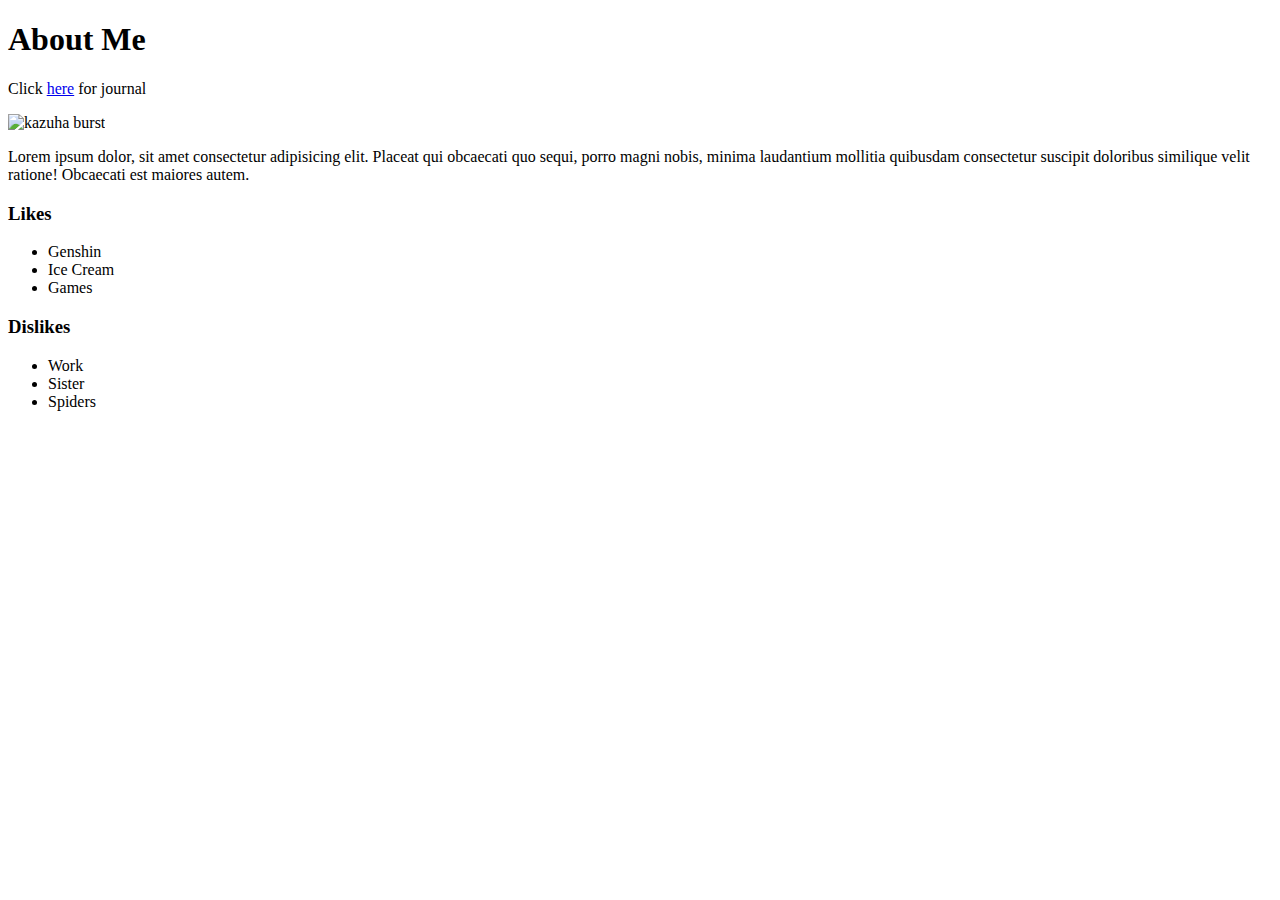
==== index.html @ 0f73fc0b "made changes" ====
<!DOCTYPE html>
<html lang="en">
<head>
    <meta charset="UTF-8">
    <meta http-equiv="X-UA-Compatible" content="IE=edge">
    <meta name="viewport" content="width=device-width, initial-scale=1.0">
    <title>Index</title>
</head>
<body>
    <h1>About Me</h1>
        <p>Click <a href="file:///C:/Users/Leo/ColumbiaCode/repos/Testing/journal.html">here</a> for journal</p>
        <img src="https://static.wikia.nocookie.net/gensin-impact/images/5/57/Character_Kaedehara_Kazuha_Full_Wish.png/revision/latest?cb=20220507131548" alt="kazuha burst" width="300" height="225">
        <p>Lorem ipsum dolor, sit amet consectetur adipisicing elit. Placeat qui obcaecati quo sequi, porro magni nobis, minima laudantium mollitia quibusdam consectetur suscipit doloribus similique velit ratione! Obcaecati est maiores autem.</p>
    <h3>Likes</h3>
        <ul>
            <li>Genshin</li>
            <li>Ice Cream</li>
            <li>Games</li>
        </ul>
    <h3>Dislikes</h3>
        <ul>
            <li>Work</li>
            <li>Sister</li>
            <li>Spiders</li>
        </ul>
    </body>
</html>
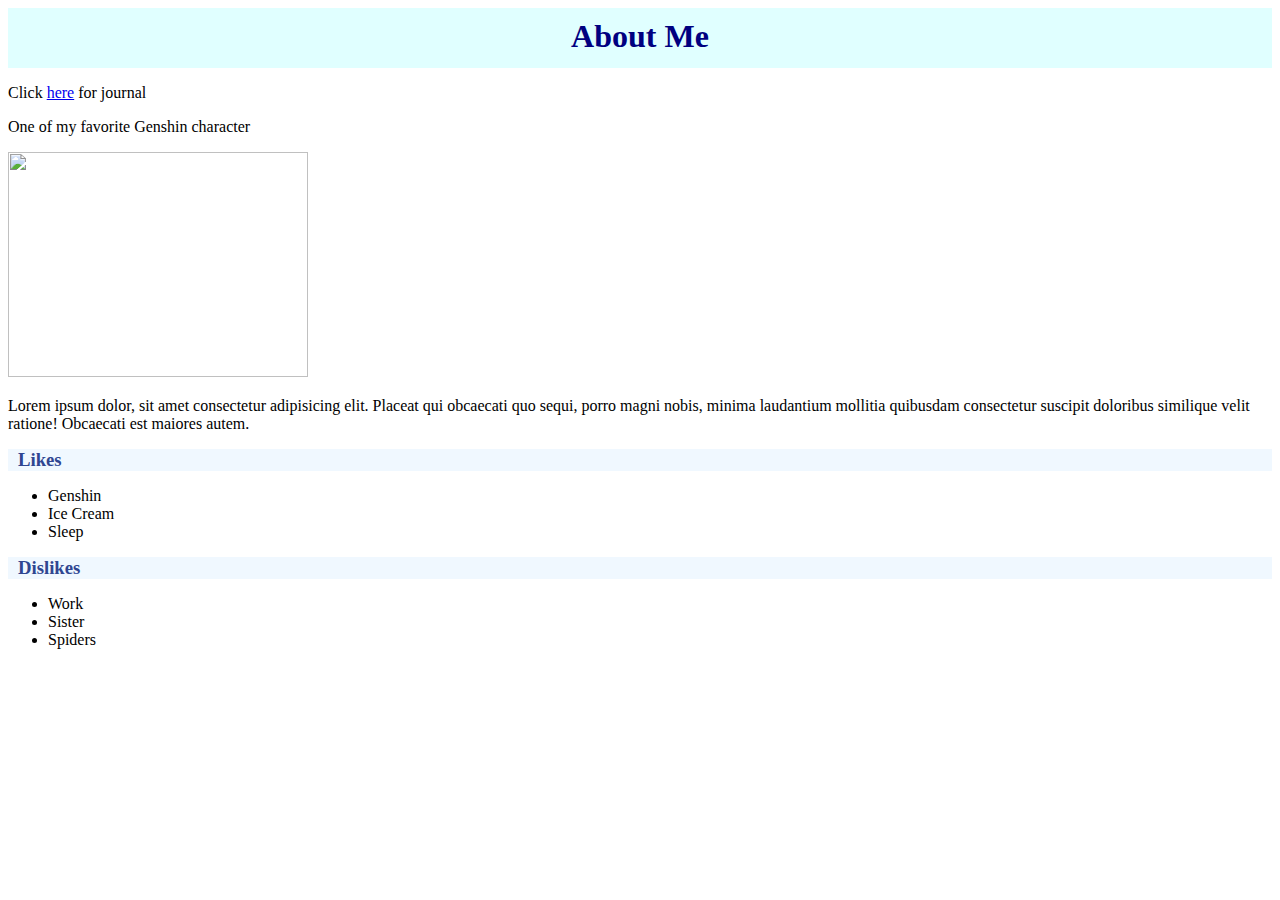
==== commit 90a0ac14: "added stuff" ====
--- a/index.html
+++ b/index.html
@@ -4,18 +4,20 @@
     <meta charset="UTF-8">
     <meta http-equiv="X-UA-Compatible" content="IE=edge">
     <meta name="viewport" content="width=device-width, initial-scale=1.0">
+    <link rel="stylesheet" href="css/style.css">
     <title>Index</title>
 </head>
 <body>
     <h1>About Me</h1>
         <p>Click <a href="file:///C:/Users/Leo/ColumbiaCode/repos/Testing/journal.html">here</a> for journal</p>
-        <img src="https://static.wikia.nocookie.net/gensin-impact/images/5/57/Character_Kaedehara_Kazuha_Full_Wish.png/revision/latest?cb=20220507131548" alt="kazuha burst" width="300" height="225">
+        <p>One of my favorite Genshin character</p>
+        <img src="https://static.wikia.nocookie.net/gensin-impact/images/5/57/Character_Kaedehara_Kazuha_Full_Wish.png/revision/latest?cb=20220507131548" alt="" width="300" height="225">
         <p>Lorem ipsum dolor, sit amet consectetur adipisicing elit. Placeat qui obcaecati quo sequi, porro magni nobis, minima laudantium mollitia quibusdam consectetur suscipit doloribus similique velit ratione! Obcaecati est maiores autem.</p>
     <h3>Likes</h3>
         <ul>
             <li>Genshin</li>
             <li>Ice Cream</li>
-            <li>Games</li>
+            <li>Sleep</li>
         </ul>
     <h3>Dislikes</h3>
         <ul>
@@ -24,4 +26,4 @@
             <li>Spiders</li>
         </ul>
     </body>
-</html>+</html>
--- a/css/style.css
+++ b/css/style.css
@@ -0,0 +1,14 @@
+h1{
+    background-color: lightcyan;
+    height: 40px;
+    color: navy;
+    text-align: center;
+    margin: 0 auto;
+    padding: 10px;
+}
+h3{
+    color: rgb(47, 70, 145);
+    background-color: aliceblue;
+    margin: 0 auto;
+    padding-left: 10px;
+}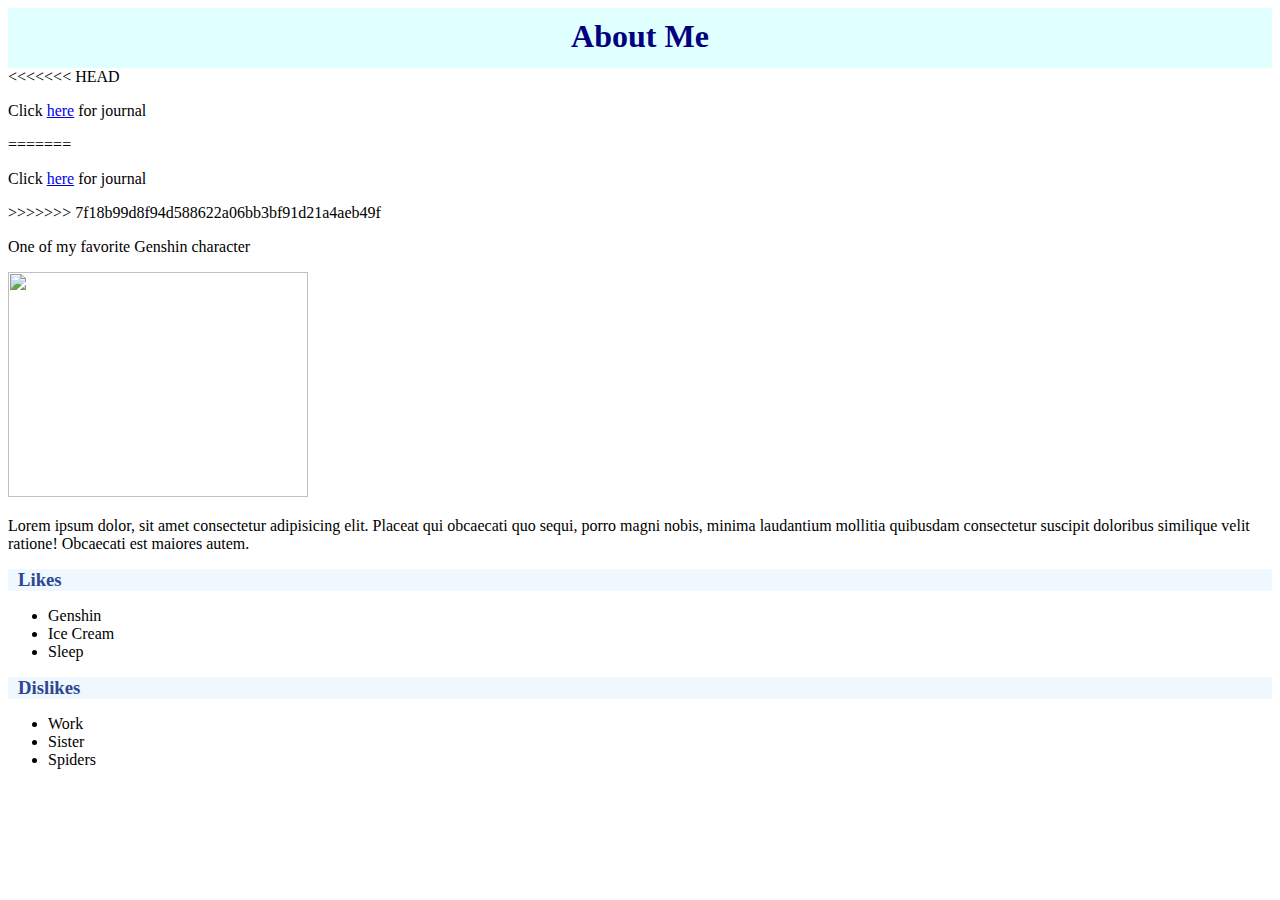
==== commit 35f9caec: "links" ====
--- a/index.html
+++ b/index.html
@@ -9,7 +9,11 @@
 </head>
 <body>
     <h1>About Me</h1>
-        <p>Click <a href="file:///C:/Users/Leo/ColumbiaCode/repos/Testing/journal.html">here</a> for journal</p>
+<<<<<<< HEAD
+        <p>Click <a href="/journal.html">here</a> for journal</p>
+=======
+        <p>Click <a href="./journal.htmlS">here</a> for journal</p>
+>>>>>>> 7f18b99d8f94d588622a06bb3bf91d21a4aeb49f
         <p>One of my favorite Genshin character</p>
         <img src="https://static.wikia.nocookie.net/gensin-impact/images/5/57/Character_Kaedehara_Kazuha_Full_Wish.png/revision/latest?cb=20220507131548" alt="" width="300" height="225">
         <p>Lorem ipsum dolor, sit amet consectetur adipisicing elit. Placeat qui obcaecati quo sequi, porro magni nobis, minima laudantium mollitia quibusdam consectetur suscipit doloribus similique velit ratione! Obcaecati est maiores autem.</p>
